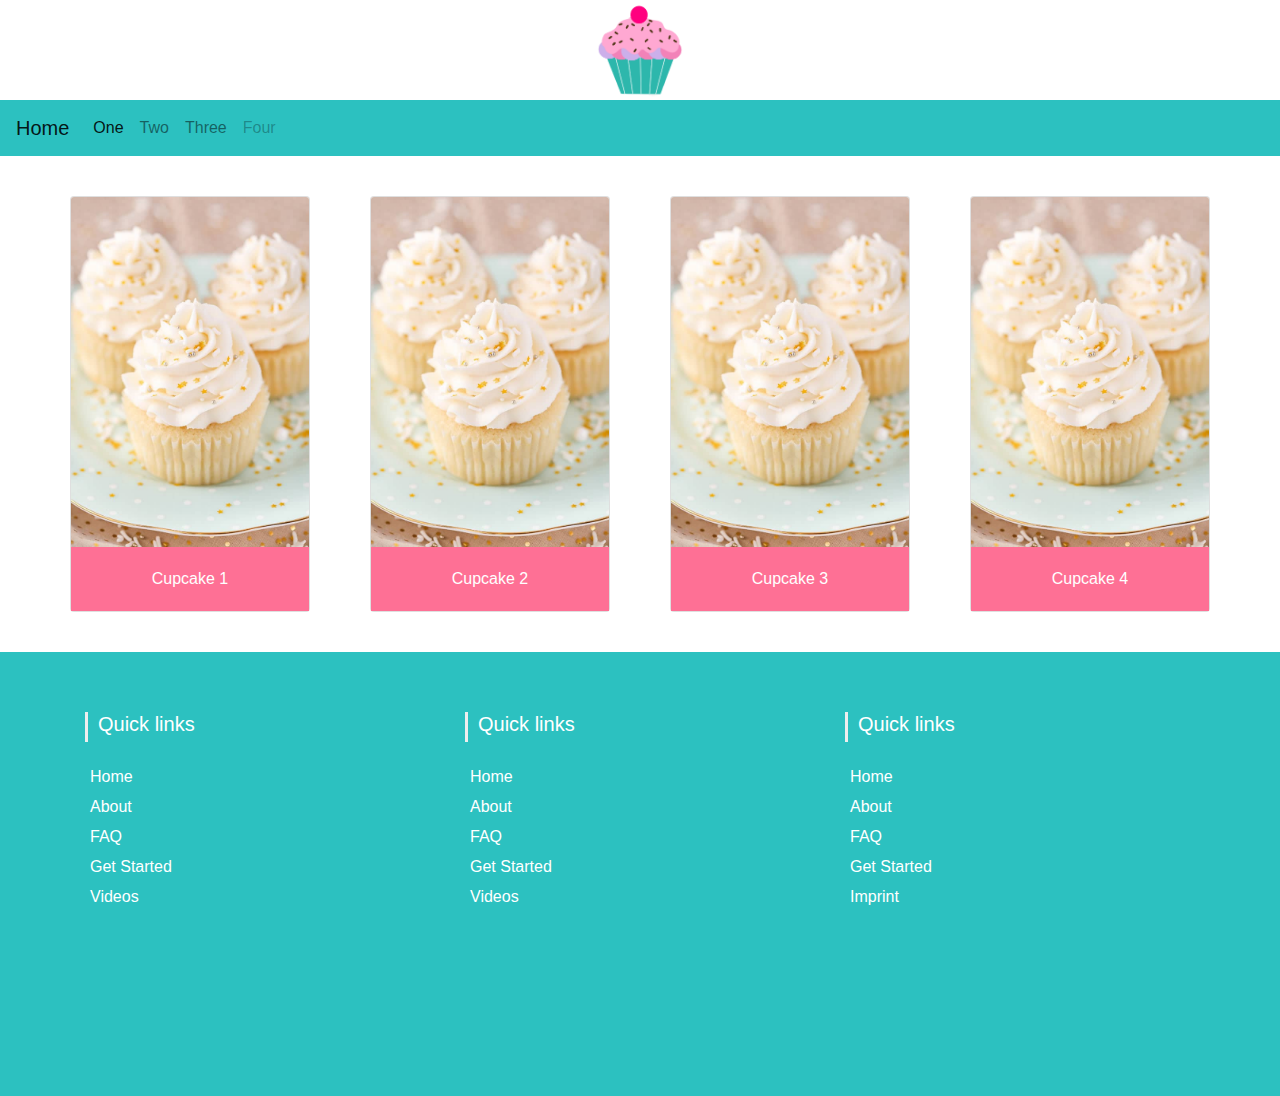
==== index.html @ f7c2e9ba "initial commit" ====
<!DOCTYPE html>
<html>
<head>
	<title>Cupcakes</title>
	<link rel='stylesheet' href='style.css'>
	<script src="https://ajax.googleapis.com/ajax/libs/jquery/3.5.1/jquery.min.js"></script>
	<link rel="stylesheet" href="https://maxcdn.bootstrapcdn.com/bootstrap/4.5.2/css/bootstrap.min.css">
	 <script src="https://ajax.googleapis.com/ajax/libs/jquery/3.5.1/jquery.min.js"></script>
	 <script src="https://cdnjs.cloudflare.com/ajax/libs/popper.js/1.16.0/umd/popper.min.js"></script>
	 <script src="https://maxcdn.bootstrapcdn.com/bootstrap/4.5.2/js/bootstrap.min.js"></script>
</head>
<body>
	<div class="logo">
		<img src="logo.png">
	</div>

	<nav class="navbar navbar-expand-lg navbar-light navbar-color">
		  <a class="navbar-brand" href="#">Home</a>
		  <button class="navbar-toggler" type="button" data-toggle="collapse" data-target="#navbarNavAltMarkup" aria-controls="navbarNavAltMarkup" aria-expanded="false" aria-label="Toggle navigation">
		    <span class="navbar-toggler-icon"></span>
		  </button>
		  <div class="collapse navbar-collapse" id="navbarNavAltMarkup">
		    <div class="navbar-nav">
		      <a class="nav-item nav-link active" href="#">One<span class="sr-only">(current)</span></a>
		      <a class="nav-item nav-link" href="#">Two</a>
		      <a class="nav-item nav-link" href="#">Three</a>
		      <a class="nav-item nav-link disabled" href="#">Four</a>
		    </div>
		  </div>
	</nav>
	<div class="cards">
		<div class="card" style="width: 15rem;">
		  <img class="card-img-top" src="VanillaCupcake.jpeg" alt="Card image cap">
		  <div class="card-body">
		    <p class="card-text">Cupcake 1</p>
		  </div>
		</div>

		<div class="card" style="width: 15rem;">
		  <img class="card-img-top" src="VanillaCupcake.jpeg" alt="Card image cap">
		  <div class="card-body">
		    <p class="card-text">Cupcake 2</p>
		  </div>
		</div>

		<div class="card" style="width: 15rem;">
		  <img class="card-img-top" src="VanillaCupcake.jpeg" alt="Card image cap">
		  <div class="card-body">
		    <p class="card-text">Cupcake 3</p>
		  </div>
		</div>

		<div class="card" style="width: 15rem;">
		  <img class="card-img-top" src="VanillaCupcake.jpeg" alt="Card image cap">
		  <div class="card-body">
		    <p class="card-text">Cupcake 4</p>
		  </div>
		</div>
	</div>

	<!-- Footer -->
	<section id="footer">
		<div class="container">
			<div class="row text-center text-xs-center text-sm-left text-md-left">
				<div class="col-xs-12 col-sm-4 col-md-4">
					<h5>Quick links</h5>
					<ul class="list-unstyled quick-links">
						<li><a href="javascript:void();"><i class="fa fa-angle-double-right"></i>Home</a></li>
						<li><a href="javascript:void();"><i class="fa fa-angle-double-right"></i>About</a></li>
						<li><a href="javascript:void();"><i class="fa fa-angle-double-right"></i>FAQ</a></li>
						<li><a href="javascript:void();"><i class="fa fa-angle-double-right"></i>Get Started</a></li>
						<li><a href="javascript:void();"><i class="fa fa-angle-double-right"></i>Videos</a></li>
					</ul>
				</div>
				<div class="col-xs-12 col-sm-4 col-md-4">
					<h5>Quick links</h5>
					<ul class="list-unstyled quick-links">
						<li><a href="javascript:void();"><i class="fa fa-angle-double-right"></i>Home</a></li>
						<li><a href="javascript:void();"><i class="fa fa-angle-double-right"></i>About</a></li>
						<li><a href="javascript:void();"><i class="fa fa-angle-double-right"></i>FAQ</a></li>
						<li><a href="javascript:void();"><i class="fa fa-angle-double-right"></i>Get Started</a></li>
						<li><a href="javascript:void();"><i class="fa fa-angle-double-right"></i>Videos</a></li>
					</ul>
				</div>
				<div class="col-xs-12 col-sm-4 col-md-4">
					<h5>Quick links</h5>
					<ul class="list-unstyled quick-links">
						<li><a href="javascript:void();"><i class="fa fa-angle-double-right"></i>Home</a></li>
						<li><a href="javascript:void();"><i class="fa fa-angle-double-right"></i>About</a></li>
						<li><a href="javascript:void();"><i class="fa fa-angle-double-right"></i>FAQ</a></li>
						<li><a href="javascript:void();"><i class="fa fa-angle-double-right"></i>Get Started</a></li>
						<li><a href="https://wwwe.sunlimetech.com" title="Design and developed by"><i class="fa fa-angle-double-right"></i>Imprint</a></li>
					</ul>
				</div>
			</div>
			<div class="row">
				<div class="col-xs-12 col-sm-12 col-md-12 mt-2 mt-sm-5">
					<ul class="list-unstyled list-inline social text-center">
						<li class="list-inline-item"><a href="javascript:void();"><i class="fa fa-facebook"></i></a></li>
						<li class="list-inline-item"><a href="javascript:void();"><i class="fa fa-twitter"></i></a></li>
						<li class="list-inline-item"><a href="javascript:void();"><i class="fa fa-instagram"></i></a></li>
						<li class="list-inline-item"><a href="javascript:void();"><i class="fa fa-google-plus"></i></a></li>
						<li class="list-inline-item"><a href="javascript:void();" target="_blank"><i class="fa fa-envelope"></i></a></li>
					</ul>
				</div>
				</hr>
			</div>	
		</div>
	</section>
	<!-- ./Footer -->


<script src="script.js">
</script>
</body>
</html>
---- style.css ----
.logo img{
	width: 10%;
	margin-left: 45%;
}


.navbar-color{
	background-color: #2CC1C0;
}

.cards{
	padding: 25px;
	margin: 50px;
	background-color: #ffffff;
	display: flex;
	justify-content: space-around;
}

.cards{
	margin: 15px;
}

.card img{
	height: 350px;
	width: 100%;
}

.card-body{
	background-color: rgb(254,112,149);
	color: white;
	text-align: center;
}







/* Footer */
@import url('https://maxcdn.bootstrapcdn.com/font-awesome/4.7.0/css/font-awesome.min.css');
section {
    padding: 60px 0;
}

section .section-title {
    text-align: center;
    color: #007b5e;
    margin-bottom: 50px;
    text-transform: uppercase;
}
#footer {
    background: #2CC1C0 !important;
}
#footer h5{
	padding-left: 10px;
    border-left: 3px solid #eeeeee;
    padding-bottom: 6px;
    margin-bottom: 20px;
    color:#ffffff;
}
#footer a {
    color: #ffffff;
    text-decoration: none !important;
    background-color: transparent;
    -webkit-text-decoration-skip: objects;
}
#footer ul.social li{
	padding: 3px 0;
}
#footer ul.social li a i {
    margin-right: 5px;
	font-size:25px;
	-webkit-transition: .5s all ease;
	-moz-transition: .5s all ease;
	transition: .5s all ease;
}
#footer ul.social li:hover a i {
	font-size:30px;
	margin-top:-10px;
}
#footer ul.social li a,
#footer ul.quick-links li a{
	color:#ffffff;
}
#footer ul.social li a:hover{
	color:#eeeeee;
}
#footer ul.quick-links li{
	padding: 3px 0;
	-webkit-transition: .5s all ease;
	-moz-transition: .5s all ease;
	transition: .5s all ease;
}
#footer ul.quick-links li:hover{
	padding: 3px 0;
	margin-left:5px;
	font-weight:700;
}
#footer ul.quick-links li a i{
	margin-right: 5px;
}
#footer ul.quick-links li:hover a i {
    font-weight: 700;
}

@media (max-width:767px){
	#footer h5 {
    padding-left: 0;
    border-left: transparent;
    padding-bottom: 0px;
    margin-bottom: 10px;
}
}
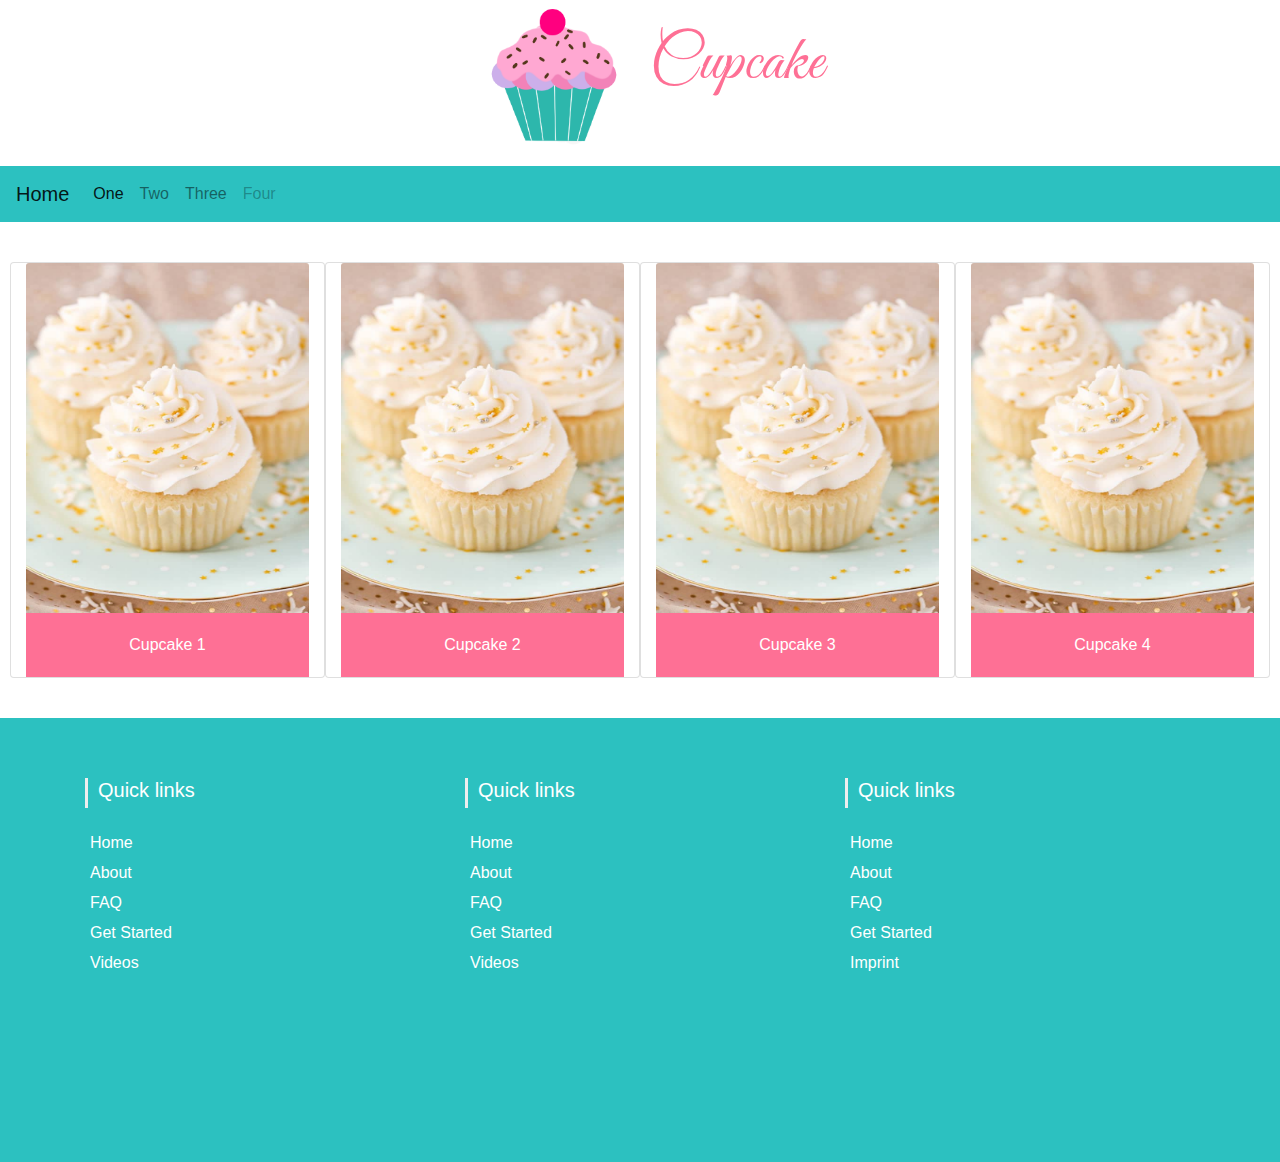
==== commit 6017714a: "adds logo" ====
--- a/index.html
+++ b/index.html
@@ -8,10 +8,14 @@
 	 <script src="https://ajax.googleapis.com/ajax/libs/jquery/3.5.1/jquery.min.js"></script>
 	 <script src="https://cdnjs.cloudflare.com/ajax/libs/popper.js/1.16.0/umd/popper.min.js"></script>
 	 <script src="https://maxcdn.bootstrapcdn.com/bootstrap/4.5.2/js/bootstrap.min.js"></script>
+	 <link rel="preconnect" href="https://fonts.googleapis.com">
+<link rel="preconnect" href="https://fonts.gstatic.com" crossorigin>
+<link href="https://fonts.googleapis.com/css2?family=Great+Vibes&display=swap" rel="stylesheet">
 </head>
 <body>
 	<div class="logo">
 		<img src="logo.png">
+		<p>Cupcake</p>
 	</div>
 
 	<nav class="navbar navbar-expand-lg navbar-light navbar-color">
@@ -28,29 +32,29 @@
 		    </div>
 		  </div>
 	</nav>
-	<div class="cards">
-		<div class="card" style="width: 15rem;">
+	<div class="cards row">
+		<div class="card col-12 col-sm-6 col-md-3" style="width: 15rem;">
 		  <img class="card-img-top" src="VanillaCupcake.jpeg" alt="Card image cap">
 		  <div class="card-body">
 		    <p class="card-text">Cupcake 1</p>
 		  </div>
 		</div>
 
-		<div class="card" style="width: 15rem;">
+		<div class="card col-12 col-sm-6 col-md-3" style="width: 15rem;">
 		  <img class="card-img-top" src="VanillaCupcake.jpeg" alt="Card image cap">
 		  <div class="card-body">
 		    <p class="card-text">Cupcake 2</p>
 		  </div>
 		</div>
 
-		<div class="card" style="width: 15rem;">
+		<div class="card col-12 col-sm-6 col-md-3" style="width: 15rem;">
 		  <img class="card-img-top" src="VanillaCupcake.jpeg" alt="Card image cap">
 		  <div class="card-body">
 		    <p class="card-text">Cupcake 3</p>
 		  </div>
 		</div>
 
-		<div class="card" style="width: 15rem;">
+		<div class="card col-12 col-sm-6 col-md-3" style="width: 15rem;">
 		  <img class="card-img-top" src="VanillaCupcake.jpeg" alt="Card image cap">
 		  <div class="card-body">
 		    <p class="card-text">Cupcake 4</p>
--- a/style.css
+++ b/style.css
@@ -1,114 +1,123 @@
-.logo img{
-	width: 10%;
-	margin-left: 45%;
+.logo {
+  display: flex;
+  justify-content: center;
+  text-align: center;
 }
 
-
-.navbar-color{
-	background-color: #2CC1C0;
+.logo img {
+  width: 15%;
+  /* margin-left: 45%; */
+  margin-bottom: 1rem;
+}
+.logo p {
+  font-family: "Great Vibes", cursive;
+  font-size: 64px;
+  color: rgb(254, 112, 149);
+  margin-top: 1rem;
 }
 
-.cards{
-	padding: 25px;
-	margin: 50px;
-	background-color: #ffffff;
-	display: flex;
-	justify-content: space-around;
+.navbar-color {
+  background-color: #2cc1c0;
+}
+.navbar-color .navbar-nav a {
+  color: white;
 }
 
-.cards{
-	margin: 15px;
+.cards {
+  padding: 25px;
+  margin: 50px;
+  background-color: #ffffff;
+  display: flex;
+  justify-content: space-around;
 }
 
-.card img{
-	height: 350px;
-	width: 100%;
+.cards {
+  margin: 15px;
 }
 
-.card-body{
-	background-color: rgb(254,112,149);
-	color: white;
-	text-align: center;
+.card img {
+  height: 350px;
+  width: 100%;
 }
 
-
-
-
-
-
+.card-body {
+  background-color: rgb(254, 112, 149);
+  color: white;
+  text-align: center;
+}
 
 /* Footer */
-@import url('https://maxcdn.bootstrapcdn.com/font-awesome/4.7.0/css/font-awesome.min.css');
+@import url("https://maxcdn.bootstrapcdn.com/font-awesome/4.7.0/css/font-awesome.min.css");
 section {
-    padding: 60px 0;
+  padding: 60px 0;
 }
 
 section .section-title {
-    text-align: center;
-    color: #007b5e;
-    margin-bottom: 50px;
-    text-transform: uppercase;
+  text-align: center;
+  color: #007b5e;
+  margin-bottom: 50px;
+  text-transform: uppercase;
 }
 #footer {
-    background: #2CC1C0 !important;
+  background: #2cc1c0 !important;
 }
-#footer h5{
-	padding-left: 10px;
-    border-left: 3px solid #eeeeee;
-    padding-bottom: 6px;
-    margin-bottom: 20px;
-    color:#ffffff;
+#footer h5 {
+  padding-left: 10px;
+  border-left: 3px solid #eeeeee;
+  padding-bottom: 6px;
+  margin-bottom: 20px;
+  color: #ffffff;
 }
 #footer a {
-    color: #ffffff;
-    text-decoration: none !important;
-    background-color: transparent;
-    -webkit-text-decoration-skip: objects;
+  color: #ffffff;
+  text-decoration: none !important;
+  background-color: transparent;
+  -webkit-text-decoration-skip: objects;
 }
-#footer ul.social li{
-	padding: 3px 0;
+#footer ul.social li {
+  padding: 3px 0;
 }
 #footer ul.social li a i {
-    margin-right: 5px;
-	font-size:25px;
-	-webkit-transition: .5s all ease;
-	-moz-transition: .5s all ease;
-	transition: .5s all ease;
+  margin-right: 5px;
+  font-size: 25px;
+  -webkit-transition: 0.5s all ease;
+  -moz-transition: 0.5s all ease;
+  transition: 0.5s all ease;
 }
 #footer ul.social li:hover a i {
-	font-size:30px;
-	margin-top:-10px;
+  font-size: 30px;
+  margin-top: -10px;
 }
 #footer ul.social li a,
-#footer ul.quick-links li a{
-	color:#ffffff;
+#footer ul.quick-links li a {
+  color: #ffffff;
 }
-#footer ul.social li a:hover{
-	color:#eeeeee;
+#footer ul.social li a:hover {
+  color: #eeeeee;
 }
-#footer ul.quick-links li{
-	padding: 3px 0;
-	-webkit-transition: .5s all ease;
-	-moz-transition: .5s all ease;
-	transition: .5s all ease;
+#footer ul.quick-links li {
+  padding: 3px 0;
+  -webkit-transition: 0.5s all ease;
+  -moz-transition: 0.5s all ease;
+  transition: 0.5s all ease;
 }
-#footer ul.quick-links li:hover{
-	padding: 3px 0;
-	margin-left:5px;
-	font-weight:700;
+#footer ul.quick-links li:hover {
+  padding: 3px 0;
+  margin-left: 5px;
+  font-weight: 700;
 }
-#footer ul.quick-links li a i{
-	margin-right: 5px;
+#footer ul.quick-links li a i {
+  margin-right: 5px;
 }
 #footer ul.quick-links li:hover a i {
-    font-weight: 700;
+  font-weight: 700;
 }
 
-@media (max-width:767px){
-	#footer h5 {
+@media (max-width: 767px) {
+  #footer h5 {
     padding-left: 0;
     border-left: transparent;
     padding-bottom: 0px;
     margin-bottom: 10px;
+  }
 }
-}
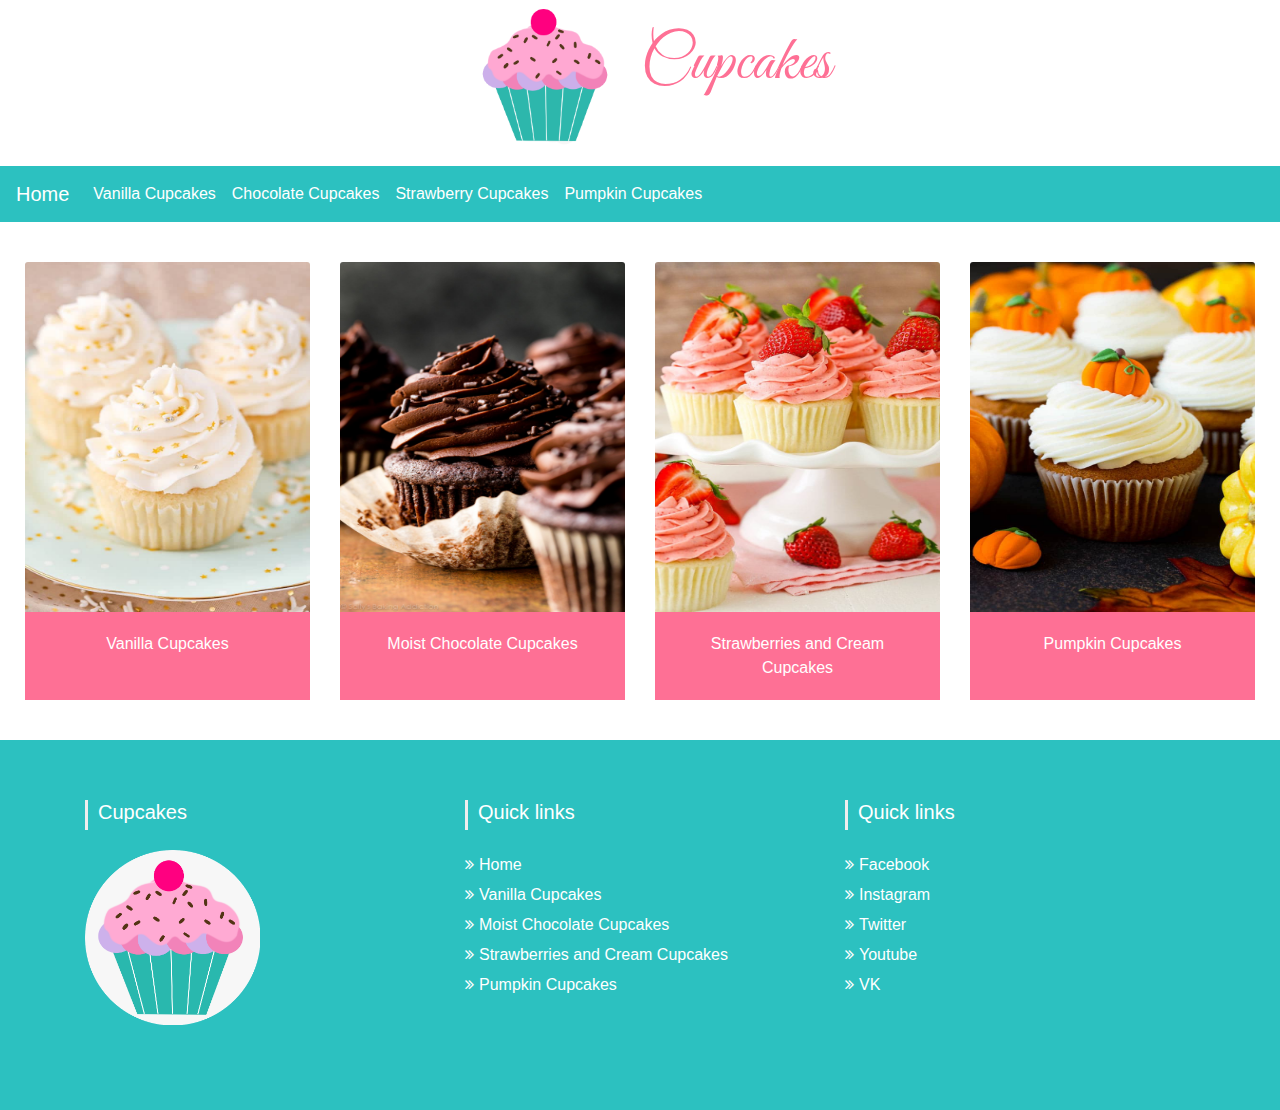
==== commit 513b116f: "adds footer details" ====
--- a/index.html
+++ b/index.html
@@ -1,120 +1,193 @@
 <!DOCTYPE html>
 <html>
-<head>
-	<title>Cupcakes</title>
-	<link rel='stylesheet' href='style.css'>
-	<script src="https://ajax.googleapis.com/ajax/libs/jquery/3.5.1/jquery.min.js"></script>
-	<link rel="stylesheet" href="https://maxcdn.bootstrapcdn.com/bootstrap/4.5.2/css/bootstrap.min.css">
-	 <script src="https://ajax.googleapis.com/ajax/libs/jquery/3.5.1/jquery.min.js"></script>
-	 <script src="https://cdnjs.cloudflare.com/ajax/libs/popper.js/1.16.0/umd/popper.min.js"></script>
-	 <script src="https://maxcdn.bootstrapcdn.com/bootstrap/4.5.2/js/bootstrap.min.js"></script>
-	 <link rel="preconnect" href="https://fonts.googleapis.com">
-<link rel="preconnect" href="https://fonts.gstatic.com" crossorigin>
-<link href="https://fonts.googleapis.com/css2?family=Great+Vibes&display=swap" rel="stylesheet">
-</head>
-<body>
-	<div class="logo">
-		<img src="logo.png">
-		<p>Cupcake</p>
-	</div>
+  <head>
+    <title>Cupcakes</title>
+    <link rel="stylesheet" href="style.css" />
+    <script src="https://ajax.googleapis.com/ajax/libs/jquery/3.5.1/jquery.min.js"></script>
+    <link
+      rel="stylesheet"
+      href="https://maxcdn.bootstrapcdn.com/bootstrap/4.5.2/css/bootstrap.min.css"
+    />
+    <script src="https://ajax.googleapis.com/ajax/libs/jquery/3.5.1/jquery.min.js"></script>
+    <script src="https://cdnjs.cloudflare.com/ajax/libs/popper.js/1.16.0/umd/popper.min.js"></script>
+    <script src="https://maxcdn.bootstrapcdn.com/bootstrap/4.5.2/js/bootstrap.min.js"></script>
+    <link rel="preconnect" href="https://fonts.googleapis.com" />
+    <link rel="preconnect" href="https://fonts.gstatic.com" crossorigin />
+    <link
+      href="https://fonts.googleapis.com/css2?family=Great+Vibes&display=swap"
+      rel="stylesheet"
+    />
+    <link rel="preconnect" href="https://fonts.gstatic.com" crossorigin />
+    <link
+      href="https://fonts.googleapis.com/css2?family=Courgette&display=swap"
+      rel="stylesheet"
+    />
+    <link
+      rel="stylesheet"
+      href="https://cdnjs.cloudflare.com/ajax/libs/font-awesome/4.7.0/css/font-awesome.min.css"
+    />
+  </head>
+  <body>
+    <div class="logo">
+      <img src="logo.png" />
+      <p>Cupcakes</p>
+    </div>
 
-	<nav class="navbar navbar-expand-lg navbar-light navbar-color">
-		  <a class="navbar-brand" href="#">Home</a>
-		  <button class="navbar-toggler" type="button" data-toggle="collapse" data-target="#navbarNavAltMarkup" aria-controls="navbarNavAltMarkup" aria-expanded="false" aria-label="Toggle navigation">
-		    <span class="navbar-toggler-icon"></span>
-		  </button>
-		  <div class="collapse navbar-collapse" id="navbarNavAltMarkup">
-		    <div class="navbar-nav">
-		      <a class="nav-item nav-link active" href="#">One<span class="sr-only">(current)</span></a>
-		      <a class="nav-item nav-link" href="#">Two</a>
-		      <a class="nav-item nav-link" href="#">Three</a>
-		      <a class="nav-item nav-link disabled" href="#">Four</a>
-		    </div>
-		  </div>
-	</nav>
-	<div class="cards row">
-		<div class="card col-12 col-sm-6 col-md-3" style="width: 15rem;">
-		  <img class="card-img-top" src="VanillaCupcake.jpeg" alt="Card image cap">
-		  <div class="card-body">
-		    <p class="card-text">Cupcake 1</p>
-		  </div>
-		</div>
+    <nav class="navbar navbar-expand-lg navbar-light navbar-color">
+      <a class="navbar-brand" href="index.html">Home</a>
+      <button
+        class="navbar-toggler"
+        type="button"
+        data-toggle="collapse"
+        data-target="#navbarNavAltMarkup"
+        aria-controls="navbarNavAltMarkup"
+        aria-expanded="false"
+        aria-label="Toggle navigation"
+      >
+        <span class="navbar-toggler-icon"></span>
+      </button>
+      <div class="collapse navbar-collapse" id="navbarNavAltMarkup">
+        <div class="navbar-nav">
+          <a class="nav-item nav-link" href="cupcake1.html"
+            >Vanilla Cupcakes<span class="sr-only">(current)</span></a
+          >
+          <a class="nav-item nav-link" href="cupcake2.html"
+            >Chocolate Cupcakes</a
+          >
+          <a class="nav-item nav-link" href="cupcake3.html"
+            >Strawberry Cupcakes</a
+          >
+          <a class="nav-item nav-link" href="cupcake4.html">Pumpkin Cupcakes</a>
+        </div>
+      </div>
+    </nav>
+    <div class="cards row">
+      <div class="card col-12 col-sm-6 col-md-3" style="width: 15rem">
+        <img
+          class="card-img-top"
+          src="VanillaCupcake.jpeg"
+          alt="Card image cap"
+        />
+        <div class="card-body">
+          <p class="card-text"><a href="cupcake1.html">Vanilla Cupcakes</a></p>
+        </div>
+      </div>
 
-		<div class="card col-12 col-sm-6 col-md-3" style="width: 15rem;">
-		  <img class="card-img-top" src="VanillaCupcake.jpeg" alt="Card image cap">
-		  <div class="card-body">
-		    <p class="card-text">Cupcake 2</p>
-		  </div>
-		</div>
+      <div class="card col-12 col-sm-6 col-md-3" style="width: 15rem">
+        <img
+          class="card-img-top"
+          src="ChocolateCupcake.jpeg"
+          alt="Card image cap"
+        />
+        <div class="card-body">
+          <p class="card-text">
+            <a href="cupcake2.html">Moist Chocolate Cupcakes</a>
+          </p>
+        </div>
+      </div>
 
-		<div class="card col-12 col-sm-6 col-md-3" style="width: 15rem;">
-		  <img class="card-img-top" src="VanillaCupcake.jpeg" alt="Card image cap">
-		  <div class="card-body">
-		    <p class="card-text">Cupcake 3</p>
-		  </div>
-		</div>
+      <div class="card col-12 col-sm-6 col-md-3" style="width: 15rem">
+        <img
+          class="card-img-top"
+          src="StrawberryCupcake.jpeg"
+          alt="Card image cap"
+        />
+        <div class="card-body">
+          <p class="card-text">
+            <a href="cupcake3.html">Strawberries and Cream Cupcakes</a>
+          </p>
+        </div>
+      </div>
 
-		<div class="card col-12 col-sm-6 col-md-3" style="width: 15rem;">
-		  <img class="card-img-top" src="VanillaCupcake.jpeg" alt="Card image cap">
-		  <div class="card-body">
-		    <p class="card-text">Cupcake 4</p>
-		  </div>
-		</div>
-	</div>
+      <div class="card col-12 col-sm-6 col-md-3" style="width: 15rem">
+        <img
+          class="card-img-top"
+          src="PumpkinCupcake.jpeg"
+          alt="Card image cap"
+        />
+        <div class="card-body">
+          <p class="card-text"><a href="cupcake4.html">Pumpkin Cupcakes</a></p>
+        </div>
+      </div>
+    </div>
 
-	<!-- Footer -->
-	<section id="footer">
-		<div class="container">
-			<div class="row text-center text-xs-center text-sm-left text-md-left">
-				<div class="col-xs-12 col-sm-4 col-md-4">
-					<h5>Quick links</h5>
-					<ul class="list-unstyled quick-links">
-						<li><a href="javascript:void();"><i class="fa fa-angle-double-right"></i>Home</a></li>
-						<li><a href="javascript:void();"><i class="fa fa-angle-double-right"></i>About</a></li>
-						<li><a href="javascript:void();"><i class="fa fa-angle-double-right"></i>FAQ</a></li>
-						<li><a href="javascript:void();"><i class="fa fa-angle-double-right"></i>Get Started</a></li>
-						<li><a href="javascript:void();"><i class="fa fa-angle-double-right"></i>Videos</a></li>
-					</ul>
-				</div>
-				<div class="col-xs-12 col-sm-4 col-md-4">
-					<h5>Quick links</h5>
-					<ul class="list-unstyled quick-links">
-						<li><a href="javascript:void();"><i class="fa fa-angle-double-right"></i>Home</a></li>
-						<li><a href="javascript:void();"><i class="fa fa-angle-double-right"></i>About</a></li>
-						<li><a href="javascript:void();"><i class="fa fa-angle-double-right"></i>FAQ</a></li>
-						<li><a href="javascript:void();"><i class="fa fa-angle-double-right"></i>Get Started</a></li>
-						<li><a href="javascript:void();"><i class="fa fa-angle-double-right"></i>Videos</a></li>
-					</ul>
-				</div>
-				<div class="col-xs-12 col-sm-4 col-md-4">
-					<h5>Quick links</h5>
-					<ul class="list-unstyled quick-links">
-						<li><a href="javascript:void();"><i class="fa fa-angle-double-right"></i>Home</a></li>
-						<li><a href="javascript:void();"><i class="fa fa-angle-double-right"></i>About</a></li>
-						<li><a href="javascript:void();"><i class="fa fa-angle-double-right"></i>FAQ</a></li>
-						<li><a href="javascript:void();"><i class="fa fa-angle-double-right"></i>Get Started</a></li>
-						<li><a href="https://wwwe.sunlimetech.com" title="Design and developed by"><i class="fa fa-angle-double-right"></i>Imprint</a></li>
-					</ul>
-				</div>
-			</div>
-			<div class="row">
-				<div class="col-xs-12 col-sm-12 col-md-12 mt-2 mt-sm-5">
-					<ul class="list-unstyled list-inline social text-center">
-						<li class="list-inline-item"><a href="javascript:void();"><i class="fa fa-facebook"></i></a></li>
-						<li class="list-inline-item"><a href="javascript:void();"><i class="fa fa-twitter"></i></a></li>
-						<li class="list-inline-item"><a href="javascript:void();"><i class="fa fa-instagram"></i></a></li>
-						<li class="list-inline-item"><a href="javascript:void();"><i class="fa fa-google-plus"></i></a></li>
-						<li class="list-inline-item"><a href="javascript:void();" target="_blank"><i class="fa fa-envelope"></i></a></li>
-					</ul>
-				</div>
-				</hr>
-			</div>	
-		</div>
-	</section>
-	<!-- ./Footer -->
+    <!-- Footer -->
+    <section id="footer">
+      <div class="container">
+        <div class="row text-center text-xs-center text-sm-left text-md-left">
+          <div class="col-xs-12 col-sm-4 col-md-4">
+            <h5>Cupcakes</h5>
+            <img src="logo2.png" alt="" />
+          </div>
+          <div class="col-xs-12 col-sm-4 col-md-4">
+            <h5>Quick links</h5>
+            <ul class="list-unstyled quick-links">
+              <li>
+                <a href="index.html"
+                  ><i class="fa fa-angle-double-right"></i>Home</a
+                >
+              </li>
+              <li>
+                <a href="cupcake1.html"
+                  ><i class="fa fa-angle-double-right"></i>Vanilla Cupcakes</a
+                >
+              </li>
+              <li>
+                <a href="cupcake2.html"
+                  ><i class="fa fa-angle-double-right"></i>Moist Chocolate
+                  Cupcakes</a
+                >
+              </li>
+              <li>
+                <a href="cupcake3.html"
+                  ><i class="fa fa-angle-double-right"></i>Strawberries and
+                  Cream Cupcakes</a
+                >
+              </li>
+              <li>
+                <a href="cupcake4.html"
+                  ><i class="fa fa-angle-double-right"></i>Pumpkin Cupcakes</a
+                >
+              </li>
+            </ul>
+          </div>
+          <div class="col-xs-12 col-sm-4 col-md-4">
+            <h5>Quick links</h5>
+            <ul class="list-unstyled quick-links">
+              <li>
+                <a
+                  href="https://www.facebook.com/ITgenio-online-coding-school-for-kids-106682220791486/"
+                  ><i class="fa fa-angle-double-right"></i>Facebook</a
+                >
+              </li>
+              <li>
+                <a href="https://www.instagram.com/itgenio.eng/?hl=en"
+                  ><i class="fa fa-angle-double-right"></i>Instagram</a
+                >
+              </li>
+              <li>
+                <a href="https://twitter.com/itgenik?lang=en"
+                  ><i class="fa fa-angle-double-right"></i>Twitter</a
+                >
+              </li>
+              <li>
+                <a
+                  href="https://www.youtube.com/channel/UCrIOSccX1Qgm7nJZJk5HPjw"
+                  ><i class="fa fa-angle-double-right"></i>Youtube</a
+                >
+              </li>
+              <li>
+                <a href="https://vk.com/itgenio" title="Design and developed by"
+                  ><i class="fa fa-angle-double-right"></i>VK</a
+                >
+              </li>
+            </ul>
+          </div>
+        </div>
+      </div>
+    </section>
+    <!-- ./Footer -->
 
-
-<script src="script.js">
-</script>
-</body>
-</html>+    <script src="script.js"></script>
+  </body>
+</html>
--- a/style.css
+++ b/style.css
@@ -19,8 +19,16 @@
 .navbar-color {
   background-color: #2cc1c0;
 }
-.navbar-color .navbar-nav a {
-  color: white;
+
+.navbar-light .navbar-brand,
+.navbar-light .navbar-nav .nav-link {
+  color: white !important;
+}
+.navbar-light .navbar-nav .active > .nav-link,
+.navbar-light .navbar-nav .nav-link.active,
+.navbar-light .navbar-nav .nav-link.show,
+.navbar-light .navbar-nav .show > .nav-link {
+  font-weight: bold !important;
 }
 
 .cards {
@@ -35,6 +43,10 @@
   margin: 15px;
 }
 
+.cards .card {
+  border: none;
+}
+
 .card img {
   height: 350px;
   width: 100%;
@@ -44,6 +56,64 @@
   background-color: rgb(254, 112, 149);
   color: white;
   text-align: center;
+}
+
+.card-body a {
+  color: white;
+}
+.card-body a:hover {
+  color: white;
+}
+
+h1 {
+  text-align: center;
+  color: #3b0c14;
+  padding: 2%;
+  font-family: "Courgette", cursive;
+}
+
+.body {
+  display: flex;
+  justify-content: space-around;
+}
+
+.body img {
+  width: 70%;
+  margin: 75px;
+  /* max-height: 500px; */
+}
+
+.body .recipe {
+  padding-left: 25px;
+  padding-right: 25px;
+}
+
+.body .recipe ul {
+  line-height: 1.7;
+}
+.body .recipe ol {
+  line-height: 1.7;
+}
+
+.body ul {
+  list-style: none;
+}
+
+.body ul li::before {
+  content: "\2022";
+  color: #de8ba4;
+  font-weight: bold;
+  display: inline-block;
+  width: 1em;
+  margin-left: -1em;
+}
+
+.body .recipe .container {
+  border: gray 1px block;
+}
+
+.body .recipe {
+  margin-bottom: 50px;
 }
 
 /* Footer */
@@ -61,6 +131,12 @@
 #footer {
   background: #2cc1c0 !important;
 }
+
+#footer img {
+  max-width: 50%;
+  margin-bottom: 25px;
+}
+
 #footer h5 {
   padding-left: 10px;
   border-left: 3px solid #eeeeee;
@@ -111,6 +187,10 @@
 }
 #footer ul.quick-links li:hover a i {
   font-weight: 700;
+}
+
+#footer {
+  display: flex;
 }
 
 @media (max-width: 767px) {
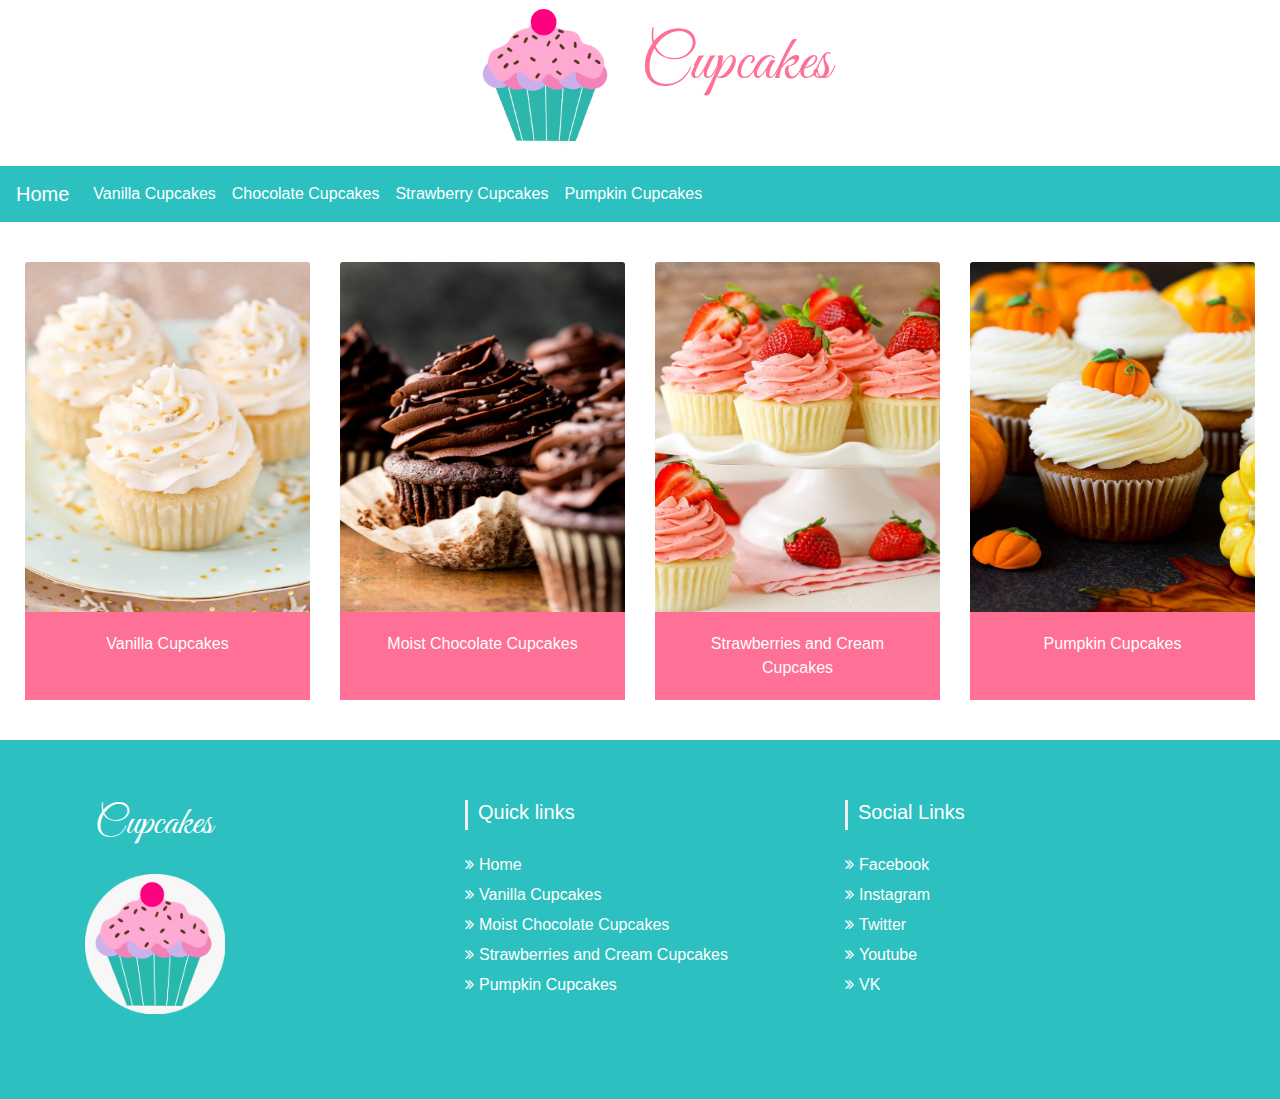
==== commit a887cc5a: "adds footer logo details" ====
--- a/index.html
+++ b/index.html
@@ -116,7 +116,7 @@
       <div class="container">
         <div class="row text-center text-xs-center text-sm-left text-md-left">
           <div class="col-xs-12 col-sm-4 col-md-4">
-            <h5>Cupcakes</h5>
+            <h5 id="logoTitle">Cupcakes</h5>
             <img src="logo2.png" alt="" />
           </div>
           <div class="col-xs-12 col-sm-4 col-md-4">
@@ -152,7 +152,7 @@
             </ul>
           </div>
           <div class="col-xs-12 col-sm-4 col-md-4">
-            <h5>Quick links</h5>
+            <h5>Social Links</h5>
             <ul class="list-unstyled quick-links">
               <li>
                 <a
--- a/style.css
+++ b/style.css
@@ -14,6 +14,12 @@
   font-size: 64px;
   color: rgb(254, 112, 149);
   margin-top: 1rem;
+}
+
+#logoTitle {
+  font-family: "Great Vibes", cursive;
+  font-size: 40px;
+  border-left: none !important;
 }
 
 .navbar-color {
@@ -133,7 +139,7 @@
 }
 
 #footer img {
-  max-width: 50%;
+  max-width: 40%;
   margin-bottom: 25px;
 }
 
@@ -144,6 +150,7 @@
   margin-bottom: 20px;
   color: #ffffff;
 }
+
 #footer a {
   color: #ffffff;
   text-decoration: none !important;
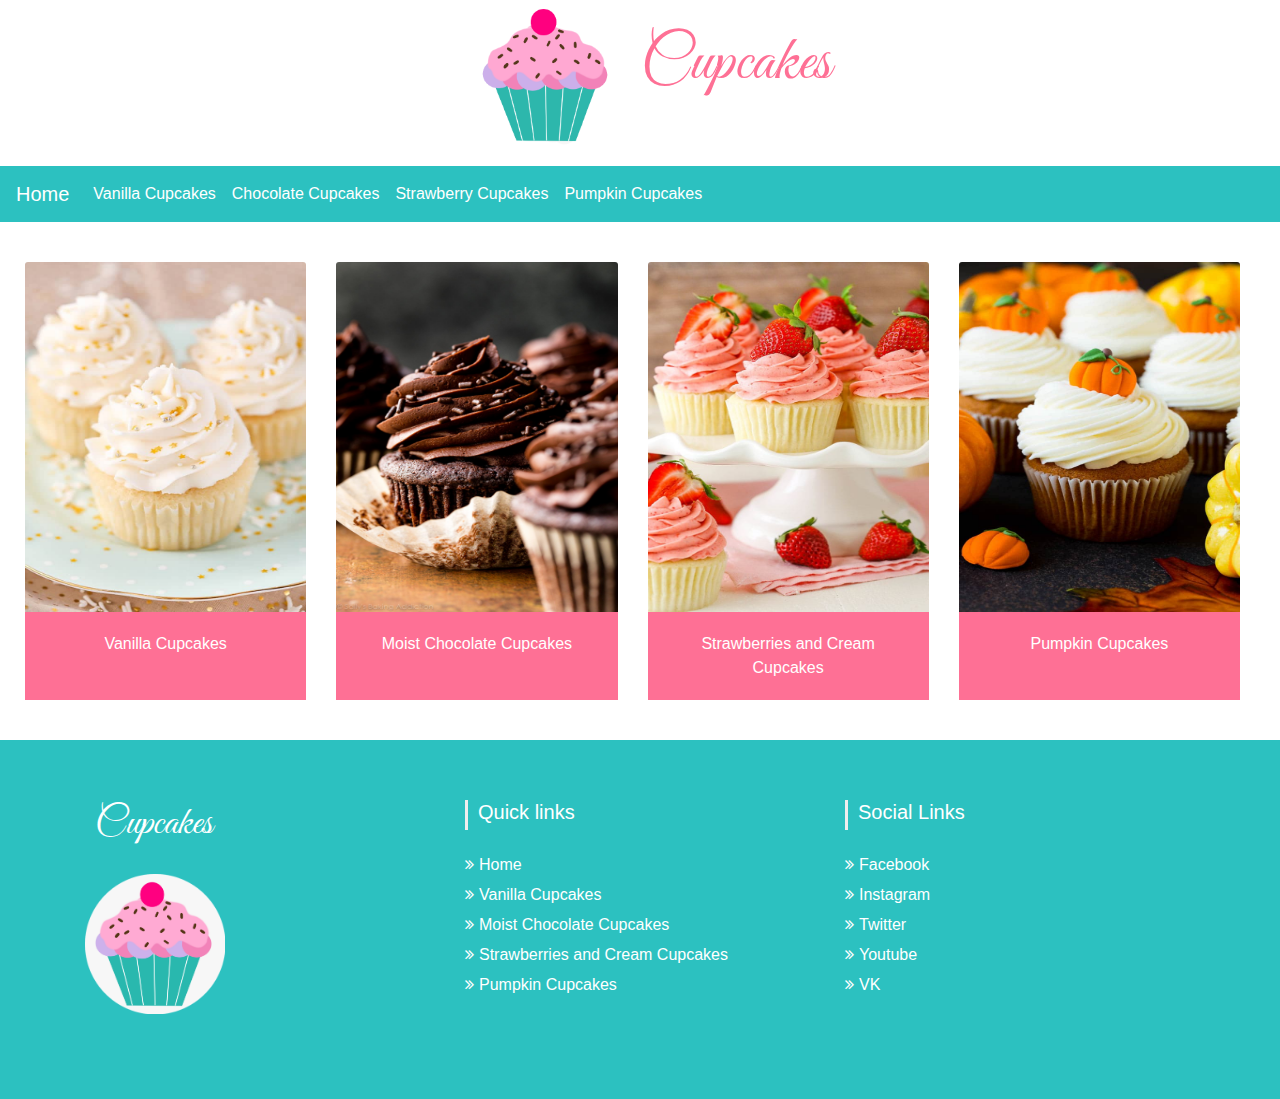
==== commit 39e2eccf: "fixes margin" ====
--- a/index.html
+++ b/index.html
@@ -61,7 +61,7 @@
         </div>
       </div>
     </nav>
-    <div class="cards row">
+    <div class="homeCardsRow cards row">
       <div class="card col-12 col-sm-6 col-md-3" style="width: 15rem">
         <img
           class="card-img-top"
--- a/style.css
+++ b/style.css
@@ -36,7 +36,9 @@
 .navbar-light .navbar-nav .show > .nav-link {
   font-weight: bold !important;
 }
-
+.homeCardsRow.row {
+  margin-right: 0;
+}
 .cards {
   padding: 25px;
   margin: 50px;
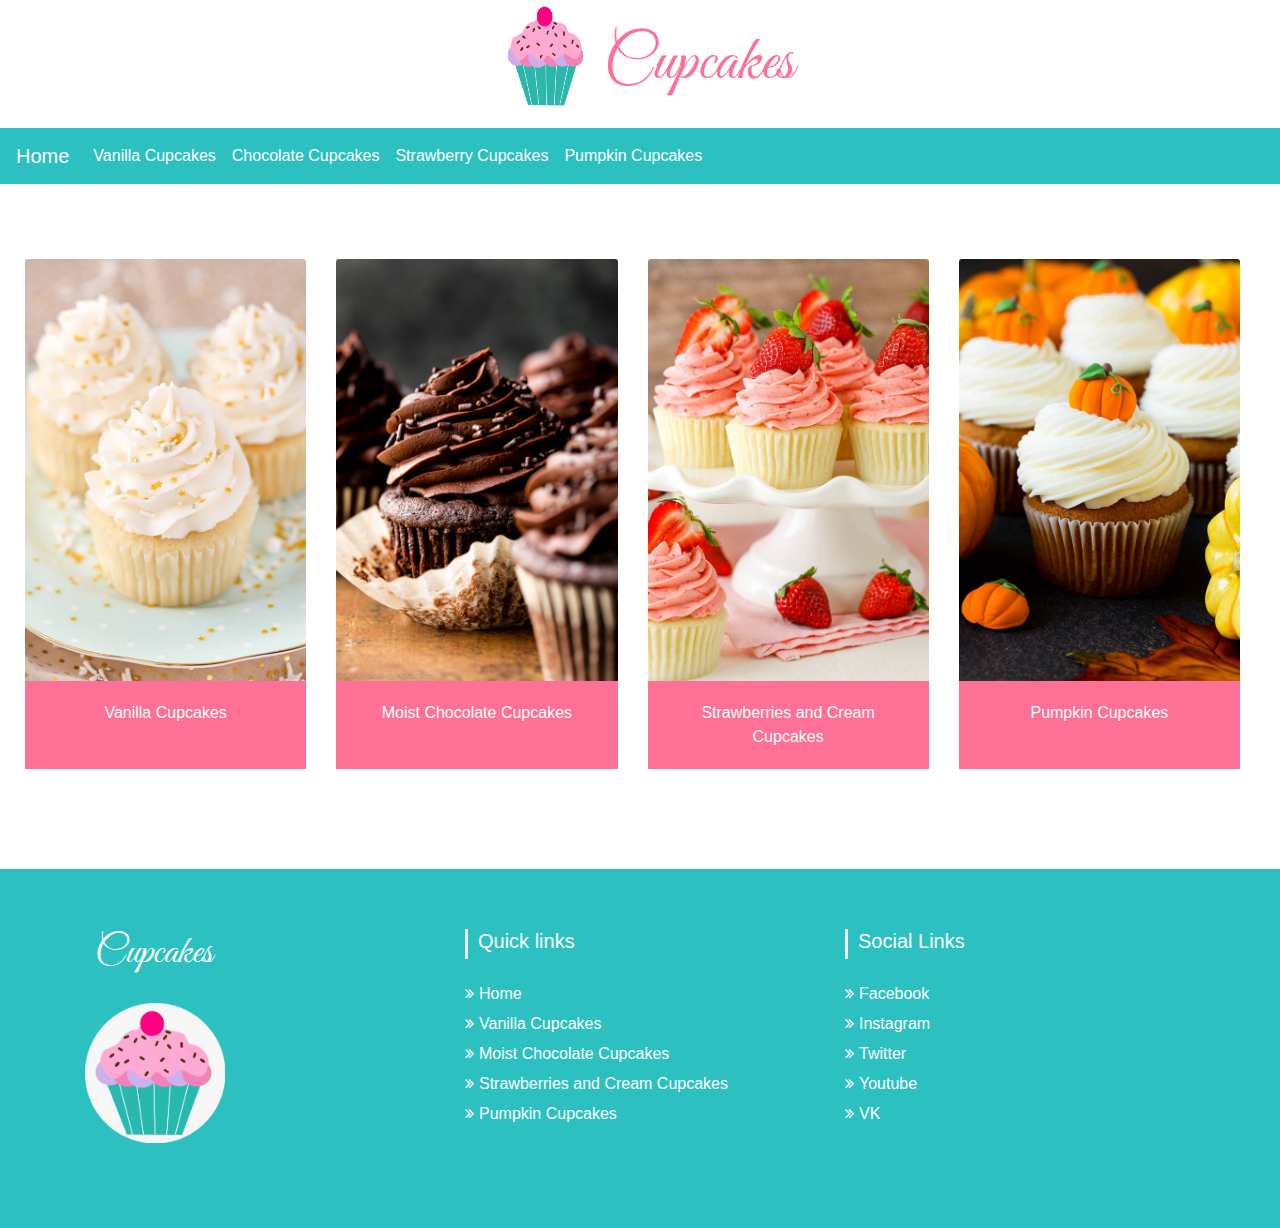
==== commit f935df37: "home page" ====
--- a/index.html
+++ b/index.html
@@ -35,6 +35,7 @@
 
     <nav class="navbar navbar-expand-lg navbar-light navbar-color">
       <a class="navbar-brand" href="index.html">Home</a>
+      <!-- <div class="wrapper"> -->
       <button
         class="navbar-toggler"
         type="button"
@@ -59,54 +60,61 @@
           >
           <a class="nav-item nav-link" href="cupcake4.html">Pumpkin Cupcakes</a>
         </div>
+        <!-- </div> -->
       </div>
     </nav>
-    <div class="homeCardsRow cards row">
-      <div class="card col-12 col-sm-6 col-md-3" style="width: 15rem">
-        <img
-          class="card-img-top"
-          src="VanillaCupcake.jpeg"
-          alt="Card image cap"
-        />
-        <div class="card-body">
-          <p class="card-text"><a href="cupcake1.html">Vanilla Cupcakes</a></p>
-        </div>
-      </div>
-
-      <div class="card col-12 col-sm-6 col-md-3" style="width: 15rem">
-        <img
-          class="card-img-top"
-          src="ChocolateCupcake.jpeg"
-          alt="Card image cap"
-        />
-        <div class="card-body">
-          <p class="card-text">
-            <a href="cupcake2.html">Moist Chocolate Cupcakes</a>
-          </p>
-        </div>
-      </div>
-
-      <div class="card col-12 col-sm-6 col-md-3" style="width: 15rem">
-        <img
-          class="card-img-top"
-          src="StrawberryCupcake.jpeg"
-          alt="Card image cap"
-        />
-        <div class="card-body">
-          <p class="card-text">
-            <a href="cupcake3.html">Strawberries and Cream Cupcakes</a>
-          </p>
-        </div>
-      </div>
-
-      <div class="card col-12 col-sm-6 col-md-3" style="width: 15rem">
-        <img
-          class="card-img-top"
-          src="PumpkinCupcake.jpeg"
-          alt="Card image cap"
-        />
-        <div class="card-body">
-          <p class="card-text"><a href="cupcake4.html">Pumpkin Cupcakes</a></p>
+    <div class="wrapper cardRecipe">
+      <div class="homeCardsRow cards row">
+        <div class="card col-12 col-sm-6 col-lg-3" style="width: 15rem">
+          <img
+            class="card-img-top"
+            src="VanillaCupcake.jpeg"
+            alt="Card image cap"
+          />
+          <div class="card-body">
+            <p class="card-text">
+              <a href="cupcake1.html">Vanilla Cupcakes</a>
+            </p>
+          </div>
+        </div>
+
+        <div class="card col-12 col-sm-6 col-lg-3" style="width: 15rem">
+          <img
+            class="card-img-top"
+            src="ChocolateCupcake.jpeg"
+            alt="Card image cap"
+          />
+          <div class="card-body">
+            <p class="card-text">
+              <a href="cupcake2.html">Moist Chocolate Cupcakes</a>
+            </p>
+          </div>
+        </div>
+
+        <div class="card col-12 col-sm-6 col-lg-3" style="width: 15rem">
+          <img
+            class="card-img-top"
+            src="StrawberryCupcake.jpeg"
+            alt="Card image cap"
+          />
+          <div class="card-body">
+            <p class="card-text">
+              <a href="cupcake3.html">Strawberries and Cream Cupcakes</a>
+            </p>
+          </div>
+        </div>
+
+        <div class="card col-12 col-sm-6 col-lg-3" style="width: 15rem">
+          <img
+            class="card-img-top"
+            src="PumpkinCupcake.jpeg"
+            alt="Card image cap"
+          />
+          <div class="card-body">
+            <p class="card-text">
+              <a href="cupcake4.html">Pumpkin Cupcakes</a>
+            </p>
+          </div>
         </div>
       </div>
     </div>
@@ -114,74 +122,78 @@
     <!-- Footer -->
     <section id="footer">
       <div class="container">
-        <div class="row text-center text-xs-center text-sm-left text-md-left">
-          <div class="col-xs-12 col-sm-4 col-md-4">
-            <h5 id="logoTitle">Cupcakes</h5>
-            <img src="logo2.png" alt="" />
-          </div>
-          <div class="col-xs-12 col-sm-4 col-md-4">
-            <h5>Quick links</h5>
-            <ul class="list-unstyled quick-links">
-              <li>
-                <a href="index.html"
-                  ><i class="fa fa-angle-double-right"></i>Home</a
-                >
-              </li>
-              <li>
-                <a href="cupcake1.html"
-                  ><i class="fa fa-angle-double-right"></i>Vanilla Cupcakes</a
-                >
-              </li>
-              <li>
-                <a href="cupcake2.html"
-                  ><i class="fa fa-angle-double-right"></i>Moist Chocolate
-                  Cupcakes</a
-                >
-              </li>
-              <li>
-                <a href="cupcake3.html"
-                  ><i class="fa fa-angle-double-right"></i>Strawberries and
-                  Cream Cupcakes</a
-                >
-              </li>
-              <li>
-                <a href="cupcake4.html"
-                  ><i class="fa fa-angle-double-right"></i>Pumpkin Cupcakes</a
-                >
-              </li>
-            </ul>
-          </div>
-          <div class="col-xs-12 col-sm-4 col-md-4">
-            <h5>Social Links</h5>
-            <ul class="list-unstyled quick-links">
-              <li>
-                <a
-                  href="https://www.facebook.com/ITgenio-online-coding-school-for-kids-106682220791486/"
-                  ><i class="fa fa-angle-double-right"></i>Facebook</a
-                >
-              </li>
-              <li>
-                <a href="https://www.instagram.com/itgenio.eng/?hl=en"
-                  ><i class="fa fa-angle-double-right"></i>Instagram</a
-                >
-              </li>
-              <li>
-                <a href="https://twitter.com/itgenik?lang=en"
-                  ><i class="fa fa-angle-double-right"></i>Twitter</a
-                >
-              </li>
-              <li>
-                <a
-                  href="https://www.youtube.com/channel/UCrIOSccX1Qgm7nJZJk5HPjw"
-                  ><i class="fa fa-angle-double-right"></i>Youtube</a
-                >
-              </li>
-              <li>
-                <a href="https://vk.com/itgenio" title="Design and developed by"
-                  ><i class="fa fa-angle-double-right"></i>VK</a
-                >
-              </li>
-            </ul>
+        <div class="wrapper">
+          <div class="row text-center text-xs-center text-sm-left text-md-left">
+            <div class="col-xs-12 col-sm-4 col-md-4">
+              <h5 id="logoTitle">Cupcakes</h5>
+              <img src="logo2.png" alt="" />
+            </div>
+            <div class="col-xs-12 col-sm-4 col-md-4">
+              <h5>Quick links</h5>
+              <ul class="list-unstyled quick-links">
+                <li>
+                  <a href="index.html"
+                    ><i class="fa fa-angle-double-right"></i>Home</a
+                  >
+                </li>
+                <li>
+                  <a href="cupcake1.html"
+                    ><i class="fa fa-angle-double-right"></i>Vanilla Cupcakes</a
+                  >
+                </li>
+                <li>
+                  <a href="cupcake2.html"
+                    ><i class="fa fa-angle-double-right"></i>Moist Chocolate
+                    Cupcakes</a
+                  >
+                </li>
+                <li>
+                  <a href="cupcake3.html"
+                    ><i class="fa fa-angle-double-right"></i>Strawberries and
+                    Cream Cupcakes</a
+                  >
+                </li>
+                <li>
+                  <a href="cupcake4.html"
+                    ><i class="fa fa-angle-double-right"></i>Pumpkin Cupcakes</a
+                  >
+                </li>
+              </ul>
+            </div>
+            <div class="col-xs-12 col-sm-4 col-md-4">
+              <h5>Social Links</h5>
+              <ul class="list-unstyled quick-links">
+                <li>
+                  <a
+                    href="https://www.facebook.com/ITgenio-online-coding-school-for-kids-106682220791486/"
+                    ><i class="fa fa-angle-double-right"></i>Facebook</a
+                  >
+                </li>
+                <li>
+                  <a href="https://www.instagram.com/itgenio.eng/?hl=en"
+                    ><i class="fa fa-angle-double-right"></i>Instagram</a
+                  >
+                </li>
+                <li>
+                  <a href="https://twitter.com/itgenik?lang=en"
+                    ><i class="fa fa-angle-double-right"></i>Twitter</a
+                  >
+                </li>
+                <li>
+                  <a
+                    href="https://www.youtube.com/channel/UCrIOSccX1Qgm7nJZJk5HPjw"
+                    ><i class="fa fa-angle-double-right"></i>Youtube</a
+                  >
+                </li>
+                <li>
+                  <a
+                    href="https://vk.com/itgenio"
+                    title="Design and developed by"
+                    ><i class="fa fa-angle-double-right"></i>VK</a
+                  >
+                </li>
+              </ul>
+            </div>
           </div>
         </div>
       </div>
--- a/style.css
+++ b/style.css
@@ -1,3 +1,10 @@
+.wrapper {
+  max-width: 1300px;
+}
+.wrapper .cardRecipe {
+  margin: 0 auto;
+}
+
 .logo {
   display: flex;
   justify-content: center;
@@ -5,9 +12,10 @@
 }
 
 .logo img {
-  width: 15%;
+  width: 117px;
   /* margin-left: 45%; */
   margin-bottom: 1rem;
+  height: auto;
 }
 .logo p {
   font-family: "Great Vibes", cursive;
@@ -48,17 +56,24 @@
 }
 
 .cards {
-  margin: 15px;
+  /* margin: 15px; */
 }
 
 .cards .card {
   border: none;
 }
-
-.card img {
+.homeCardsRow .card {
+  margin-bottom: 25px;
+}
+.card {
+  min-width: 300px;
+  max-width: 300px;
+}
+
+/* .card img {
   height: 350px;
   width: 100%;
-}
+} */
 
 .card-body {
   background-color: rgb(254, 112, 149);
